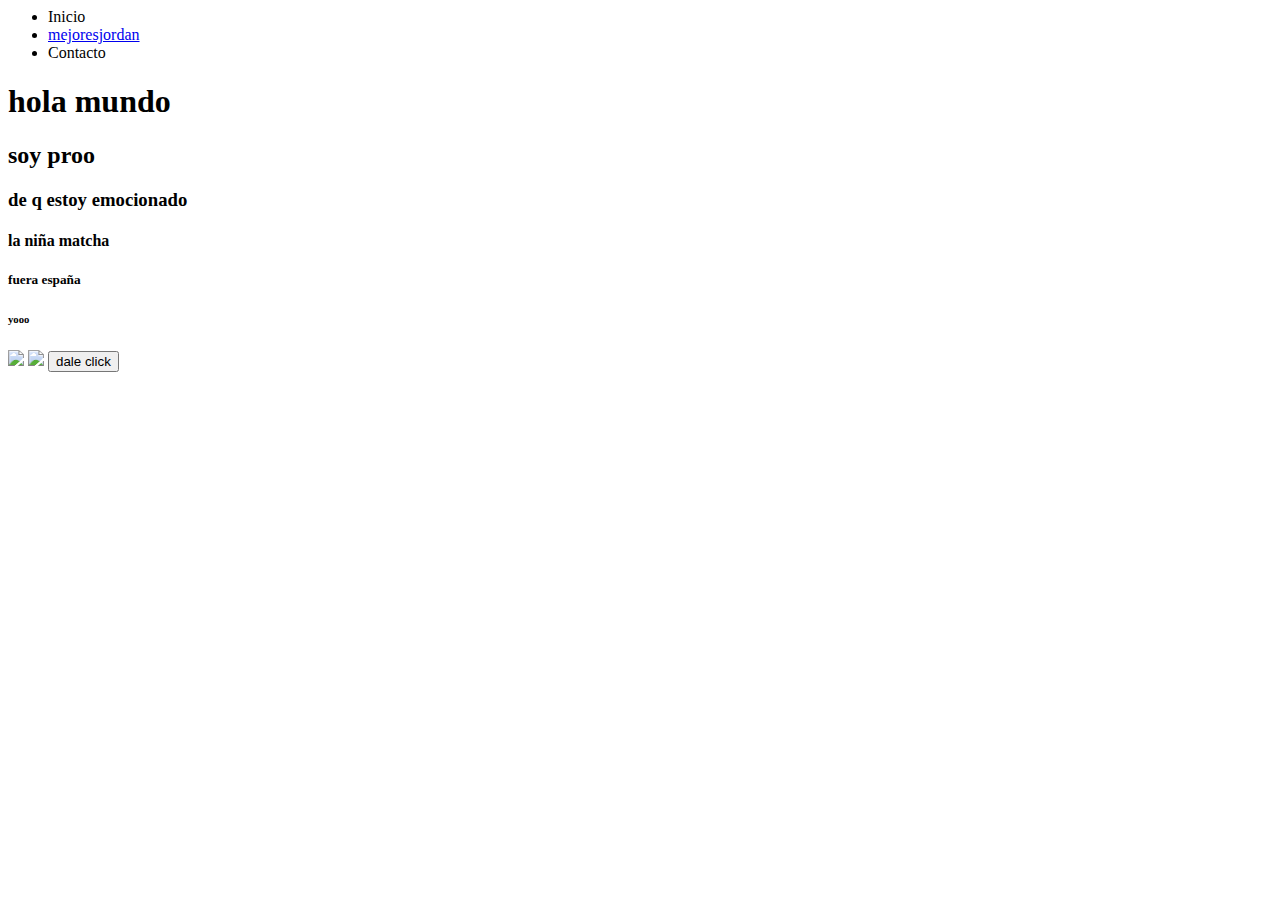
==== HTML/index.html @ c1ae7ab2 "Add files via upload" ====
<html>
    <head> 
        <title>
            Mi primera pagina
    </title>  
    <link rel="stylesheet" href="../CSS/Estilo.css">
</head>
    <body>  

        <nav>
            <ul>
                <li>
                    <a>Inicio</a>

                </li>
                <li>
                    <a href="https://www.youtube.com/watch?v=Io0fBr1XBUA">mejoresjordan</a>
                </li>
                <li>
                    <a>Contacto</a>
                </li>


            </ul>

        </nav>

       <h1>hola mundo</h1> 
       <h2>soy proo</h2>
       <h3>de q estoy emocionado</h3>
       <h4>la niña matcha</h4>
       <h5>fuera españa</h5>
       <h6>yooo</h6>

       <img id="sdlg"  src="../IMAGENES/temach.png">
       <img src="https://encrypted-tbn0.gstatic.com/images?q=tbn:ANd9GcQkpCncm071Ft5Eqxic0nKU2MFE4jkFI9laSA&s">
       <button id="botoncito">dale click</button>

       <script src="../JAVASCRIPT/Script.js"></script>
    
     </body>
    <footer> </footer>
</html>
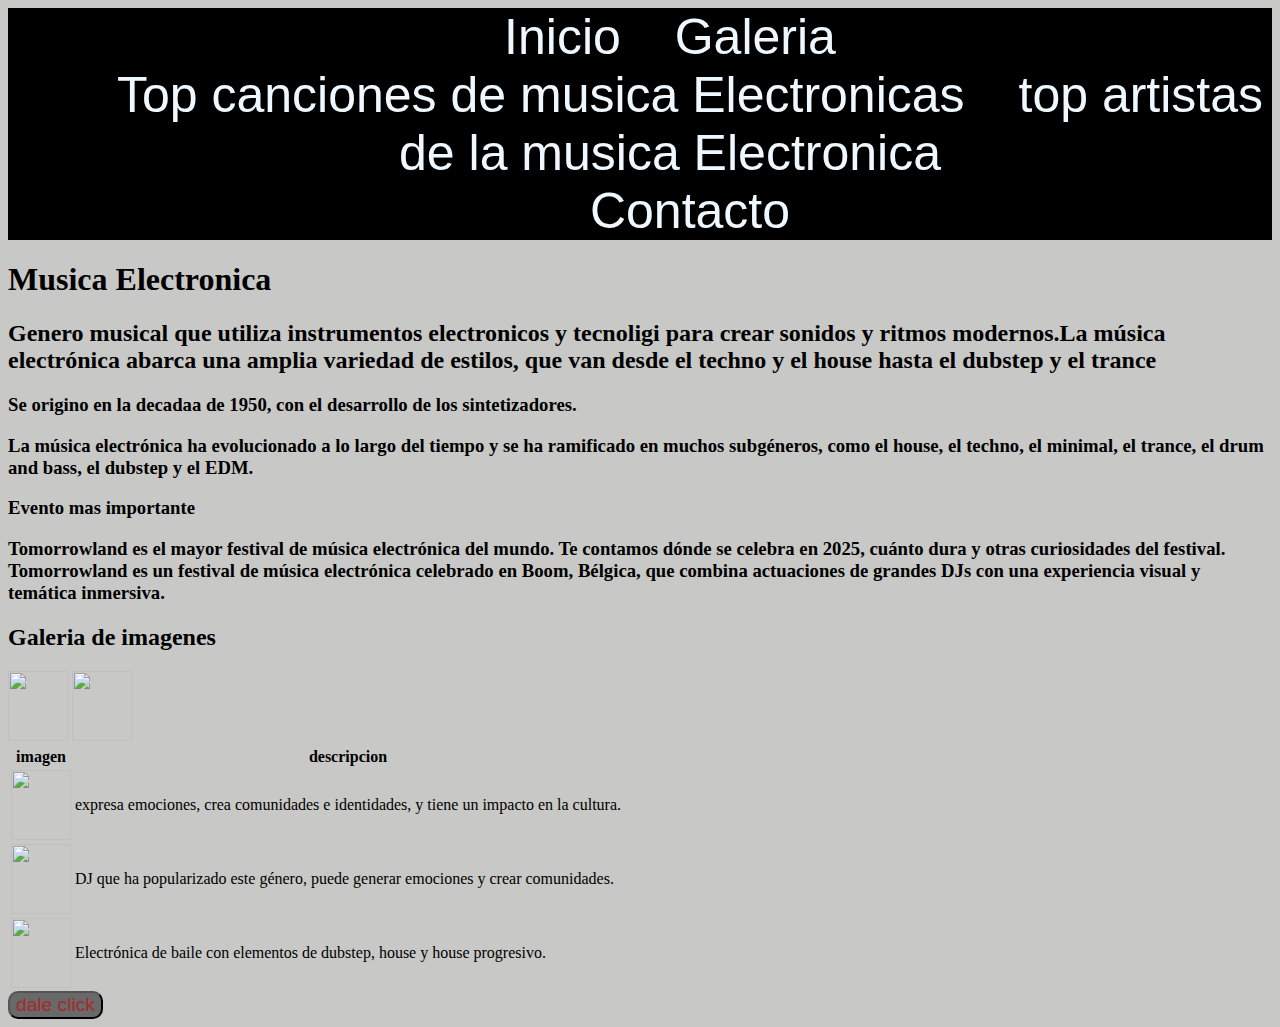
==== commit 21195867: "Add files via upload" ====
--- a/HTML/index.html
+++ b/HTML/index.html
@@ -1,7 +1,7 @@
 <html>
     <head> 
         <title>
-            Mi primera pagina
+            Mi primera pagina 
     </title>  
     <link rel="stylesheet" href="../CSS/Estilo.css">
 </head>
@@ -10,14 +10,24 @@
         <nav>
             <ul>
                 <li>
-                    <a>Inicio</a>
+                    <a href="index.html">Inicio</a>
 
                 </li>
-                <li>
-                    <a href="https://www.youtube.com/watch?v=Io0fBr1XBUA">mejoresjordan</a>
+                <li class="opcion-submenu">
+                    <a href="#">Galeria</a>
+                    
+
+                    </div>
+                
+                    <ul class="submenu">
+                        <li> <a href="Temas 1.html">Top canciones de musica Electronicas </a></li>
+                        <li> <a href="index - 2.html">top artistas de la musica Electronica </a></li>
+                        
+                    </ul>
                 </li>
                 <li>
-                    <a>Contacto</a>
+                    
+                    <li><a href="index - 3.html">Contacto</a></li>
                 </li>
 
 
@@ -25,15 +35,47 @@
 
         </nav>
 
-       <h1>hola mundo</h1> 
-       <h2>soy proo</h2>
-       <h3>de q estoy emocionado</h3>
-       <h4>la niña matcha</h4>
-       <h5>fuera españa</h5>
-       <h6>yooo</h6>
+       <h1>Musica Electronica</h1> 
+       <h2>Genero musical que utiliza instrumentos electronicos y tecnoligi para crear sonidos y ritmos modernos.La música electrónica abarca una amplia variedad de estilos, que van desde el techno y el house hasta el dubstep y el trance</h2>
+       <h3>Se origino en la decadaa de 1950, con el desarrollo de los sintetizadores.</h3>
+       <h3>La música electrónica ha evolucionado a lo largo del tiempo y se ha ramificado en muchos subgéneros, como el house, el techno, el minimal, el trance, el drum and bass, el dubstep y el EDM. </h3>
+       <h3>Evento mas importante </h3>
+       <h3>Tomorrowland es el mayor festival de música electrónica del mundo. Te contamos dónde se celebra en 2025, cuánto dura y otras curiosidades del festival. Tomorrowland es un festival de música electrónica celebrado en Boom, Bélgica, que combina actuaciones de grandes DJs con una experiencia visual y temática inmersiva.</h3>
+       <section id="Galeria">
+        <h2>Galeria de imagenes</h2>
+        <div class="imagenes">
+            <img src="../IMAGENES/MCA.jpg">
+            <img src="../IMAGENES/ARms.jpg">
 
-       <img id="sdlg"  src="../IMAGENES/temach.png">
-       <img src="https://encrypted-tbn0.gstatic.com/images?q=tbn:ANd9GcQkpCncm071Ft5Eqxic0nKU2MFE4jkFI9laSA&s">
+        </div>
+       </section>
+       <table class="taba-imagenes">
+        <thead>
+            <tr>
+                <th>imagen</th>
+                <th>descripcion</th>
+            </tr>
+        </thead>
+        <tbody>
+            <tr>
+                <td><img src="../IMAGENES/ARms.jpg"></td>
+                <td>expresa emociones, crea comunidades e identidades, y tiene un impacto en la cultura. </td>
+            </tr>
+            <tr>
+                <td><img src="../IMAGENES/david-guetta.avif"></td>
+                <td> DJ que ha popularizado este género, puede generar emociones y crear comunidades. </td>
+            </tr>
+            <tr>
+                <td><img src="../IMAGENES/MARS.jpg" ></td>
+                <td>Electrónica de baile con elementos de dubstep, house y house progresivo.</td>
+            </tr>
+        </tbody>
+       </table>
+
+
+
+       
+       
        <button id="botoncito">dale click</button>
 
        <script src="../JAVASCRIPT/Script.js"></script>
--- a/CSS/Estilo.css
+++ b/CSS/Estilo.css
@@ -0,0 +1,59 @@
+body{
+    background-color: rgba(59, 59, 53, 0.281);
+
+}
+img{
+    width: 60px;
+    height: 70px;
+
+}
+#sdlg{
+    width: 150px;
+    height: 150px;
+    border-radius: 81px;
+
+}
+#botoncito{
+    color: brown;
+    background-color: rgb(28, 161, 161);
+    font-family: Arial, Helvetica, sans-serif;
+    font-size: larger;
+    border-color: black;
+    border-radius: 10px;
+    cursor: all-scroll;
+    background-color: dimgray;
+}
+
+#botoncito:hover{
+    background-color: dimgrey;
+
+}
+#botoncito:active{
+    background-color: chartreuse;
+}
+
+nav{
+    background-color: black;
+    color:aliceblue;
+    text-align: center;
+    font-family: Georgia, 'Times New Roman', Times, serif;
+    
+}
+li{
+    list-style: none; 
+}
+
+nav ul li {
+    display: inline;
+    font-family: 'Franklin Gothic Medium', 'Arial Narrow', Arial, sans-serif;
+    font-size: 50px;
+
+}
+
+a{
+    color: aliceblue;
+    text-decoration: none; /*quita el subrayado*/
+}
+nav ul li {
+    padding: 20px;
+}
